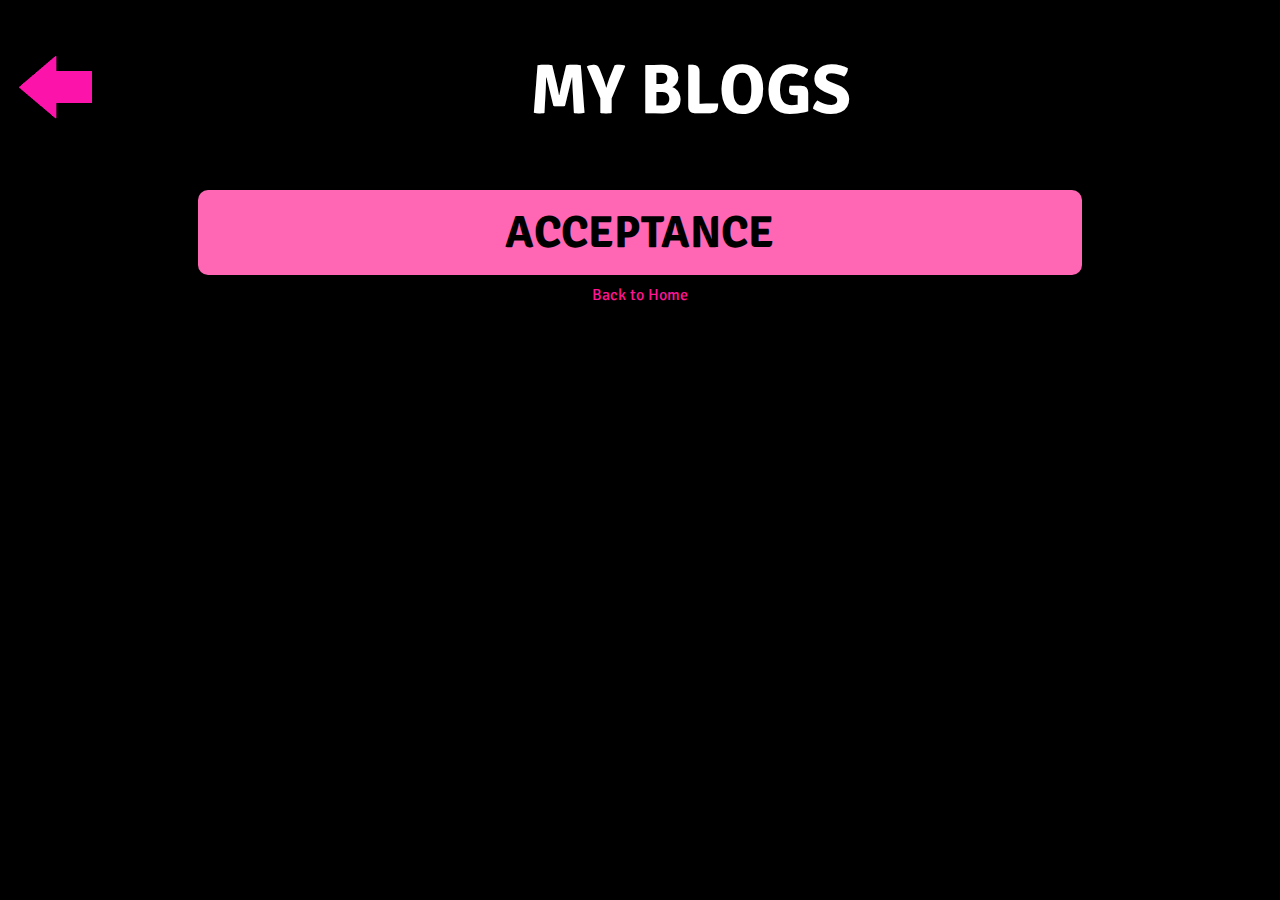
==== blogs.html @ 6cca7af6 "Updated writings and works" ====
<!DOCTYPE html>
<html lang="en">
<head>
    <meta charset="UTF-8">
    <title>Blogs</title>
    <link rel="preconnect" href="https://fonts.googleapis.com">
    <link rel="preconnect" href="https://fonts.gstatic.com" crossorigin>
    <link href="https://fonts.googleapis.com/css2?family=Nunito&family=Signika:wght@300&display=swap" rel="stylesheet">
    <style>
        body{
          background-color: black; 
          color: white; 
          font-family: 'Nunito', sans-serif;
          font-family: 'Signika', sans-serif
        }
        h1 {
            font-size: 70px;  
        }
        a{
            text-decoration: none;
            color:deeppink;
        }
        a:hover{
            color:aqua;
        }
        button {
            font-size: 45px;
            width: 70%;
            padding: 15px;
            border: 0px;
            font-family: 'Signika', sans-serif;
            margin: 10px;
            border-radius: 10px;
        }
        .blog{
            font-size: 30px;
            margin: 10px;
            width: 80%;
        }
    </style>
</head>
<body>
  <center>
    <a href = "index.html"><img src="images/back_icon.png" style="width: 100px; float: left;"></a>
    <h1> MY BLOGS </h1>
    <button onclick="fun1('d1')" style="background-color: #ff66b3;"><b>ACCEPTANCE</b></button><br>
    <div id = "d1" class = 'blog' style="display:none;">
        I was waiting in the Erode junction for almost two hours. Being absolutely jobless, I opened my laptop and then my word pad. I thought of writing something just to while away the time. Thousands topic flooded my mind but hardly any content, lastly I fixed my topic, <b>acceptance</b><br>
        I would define acceptance as an act of accepting things, people, situations and almost everything that I am given with, without any complaint. There is a huge difference between acceptance and adjustment
        Almost all of us would have adjusted at least at one point or the other in our life, undoubtedly, but how is this different from accepting?  My train was stopped for almost two hours by then and I also knew the reason (there was some reconstruction of the track happening). There was nothing I could do about that, so I decided to adjust to this situation by diverting myself in writing, but still, I had little irritation in my mind, then there were these questions running, “Why does this always happen only to me?”, “Why is this taking so long?”, “Why couldn’t they do this some other time?”, “Why only me?”<br>
        But when my thoughts went little deeper, I got the answers for all the question, first of all it was not only me but thousands of other people were also waiting with me…  so it was not ‘only me’, secondly, no would stop a train without any reason, and I very well knew the reason. Every process has its own complexity and needs its own time to be completed. And on top of everything I was just waiting, and it was not anything worse like an accident, I must have been lucky enough! By then I had almost accepted the fact that I had to wait, there weren’t any of those irritating questions running in my mind anymore and I wasn’t having any regrets either.<br>
        That was the point when I could differentiate between acceptance and adjustment, and eventually, my train which was by then running for few minutes stopped once again… I looked into my watch and it was three hours by then. Little regret once again peeped in my head, and that was the point when I accepted the fact that accepting acceptance needed greater acceptance!
    <br>
    <a href="https://myshortstorybox.blogspot.com/2019/11/acceptance-i-waswaiting-in-erode.html">Check in blogger</a>
    <br><br><br><br><br>
    </div>
    <a href = "index.html">Back to Home</a>    
  </center>
</body>
<script type="text/javascript">
    function fun1(argument) {
          var x = document.getElementById(argument);
          if (x.style.display === "none") {
            x.style.display = "block";
          } else {
            x.style.display = "none";
          }

    }
</script>
</html>
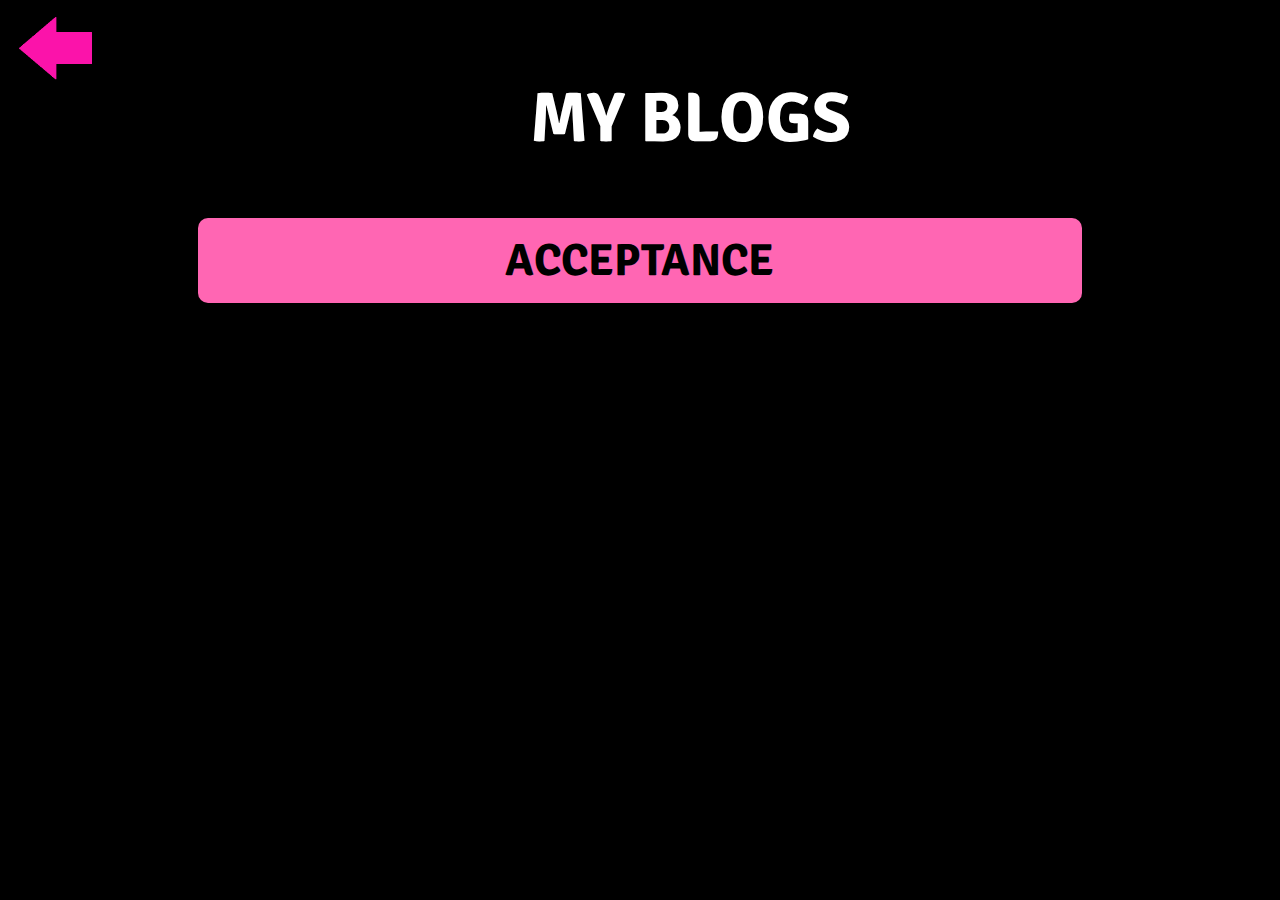
==== commit 2e51c20c: "back button changes" ====
--- a/blogs.html
+++ b/blogs.html
@@ -41,7 +41,7 @@
 </head>
 <body>
   <center>
-    <a href = "index.html"><img src="images/back_icon.png" style="width: 100px; float: left;"></a>
+    <a href = "index.html"><img src="images/back_icon.png" style="width: 100px; float: left;"></a><br>
     <h1> MY BLOGS </h1>
     <button onclick="fun1('d1')" style="background-color: #ff66b3;"><b>ACCEPTANCE</b></button><br>
     <div id = "d1" class = 'blog' style="display:none;">
@@ -53,8 +53,7 @@
     <br>
     <a href="https://myshortstorybox.blogspot.com/2019/11/acceptance-i-waswaiting-in-erode.html">Check in blogger</a>
     <br><br><br><br><br>
-    </div>
-    <a href = "index.html">Back to Home</a>    
+    </div>   
   </center>
 </body>
 <script type="text/javascript">
